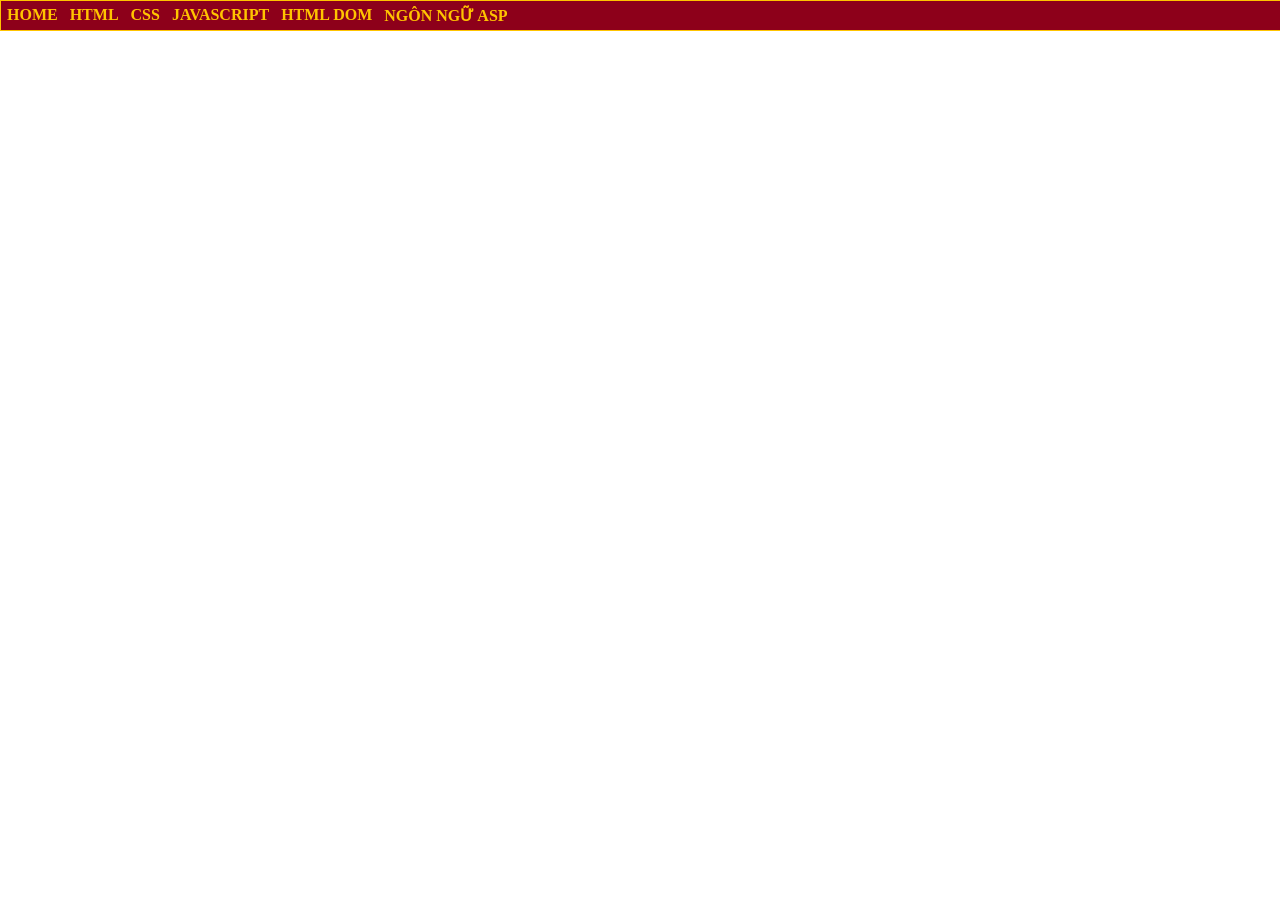
==== index.html @ 0cb9dba7 "Add files via upload" ====
<html>
    <head>
        <title>Lê Trọng Phúc - K244161802</title>
        <style>
            @import url(CSS/main.css)
        </style>
    </head>
    <body>
        <div id="container">  
            <ul>
            <li> <a href="CV/cv.html">HOME</a></li>
            <li> <a href="#">HTML</a></li>
            <li> <a href="#">CSS</a>
                <ul>
                    <li> <a href="Ex42/ex42.html">Bài tập 42</a></li>
                    <li> <a href="ClientGet.html">Learn Form CSS</a></li>
                    <li> <a href="#">CSS NÂNG CAO</a></li>
             </ul>
            </li>
            <li> <a href="#">JAVASCRIPT</a>
             <ul>
                <li> <a href="#">LESSON 01</a></li>
                 <li> <a href="#">LESSON 02</a></li>
                 <li> <a href="#">LESSON 03</a></li>
             </ul>
            </li>
            <li> <a href="#">HTML DOM</a></li>
            <li> <a href="#">NGÔN NGỮ ASP</a></li>
            
            
            </ul>
            
            </div>
            
    </body>
</html>
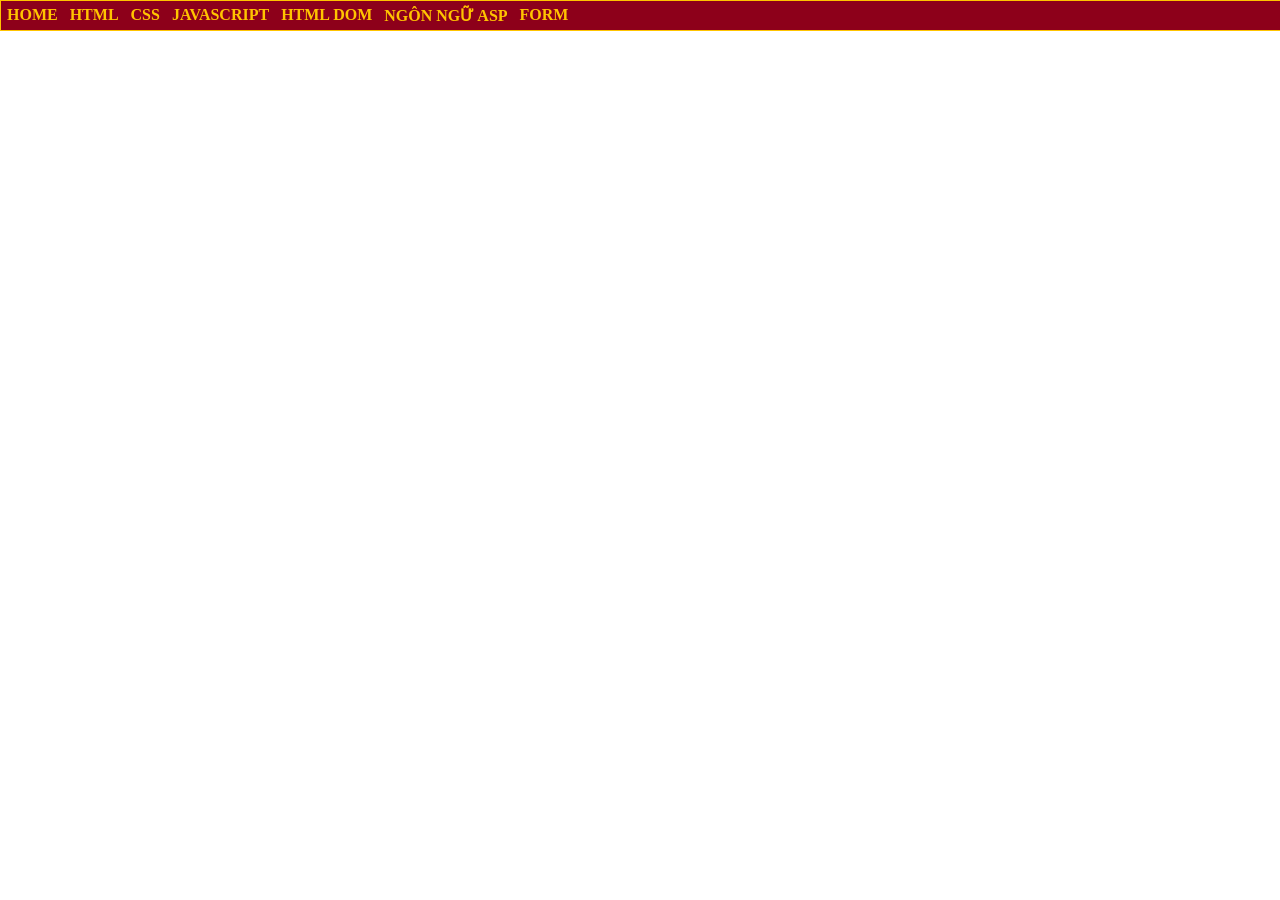
==== commit e7aabdf3: "Add files via upload" ====
--- a/index.html
+++ b/index.html
@@ -8,25 +8,30 @@
     <body>
         <div id="container">  
             <ul>
-            <li> <a href="CV/cv.html">HOME</a></li>
+            <li> <a href="#">HOME</a></li>
             <li> <a href="#">HTML</a></li>
             <li> <a href="#">CSS</a>
                 <ul>
                     <li> <a href="Ex42/ex42.html">Bài tập 42</a></li>
                     <li> <a href="ClientGet.html">Learn Form CSS</a></li>
-                    <li> <a href="#">CSS NÂNG CAO</a></li>
              </ul>
             </li>
             <li> <a href="#">JAVASCRIPT</a>
              <ul>
                 <li> <a href="#">LESSON 01</a></li>
-                 <li> <a href="#">LESSON 02</a></li>
-                 <li> <a href="#">LESSON 03</a></li>
+                <li> <a href="#">LESSON 02</a></li>
+                <li> <a href="#">LESSON 03</a></li>
              </ul>
             </li>
             <li> <a href="#">HTML DOM</a></li>
             <li> <a href="#">NGÔN NGỮ ASP</a></li>
-            
+            <li> <a href="#">FORM</a>
+             <ul>
+                <li> <a href="Ex48/Ex48.html">Bài 48 - Registration</a></li>
+                <li> <a href="Ex49/Ex49.html">Bài 49 - Online Classifieds Search Form</a></li>
+                 <li> <a href="Ex50/Ex50.html">Bài 50 - DeLong Enterprises</a></li>
+             </ul>
+            </li>
             
             </ul>
             
